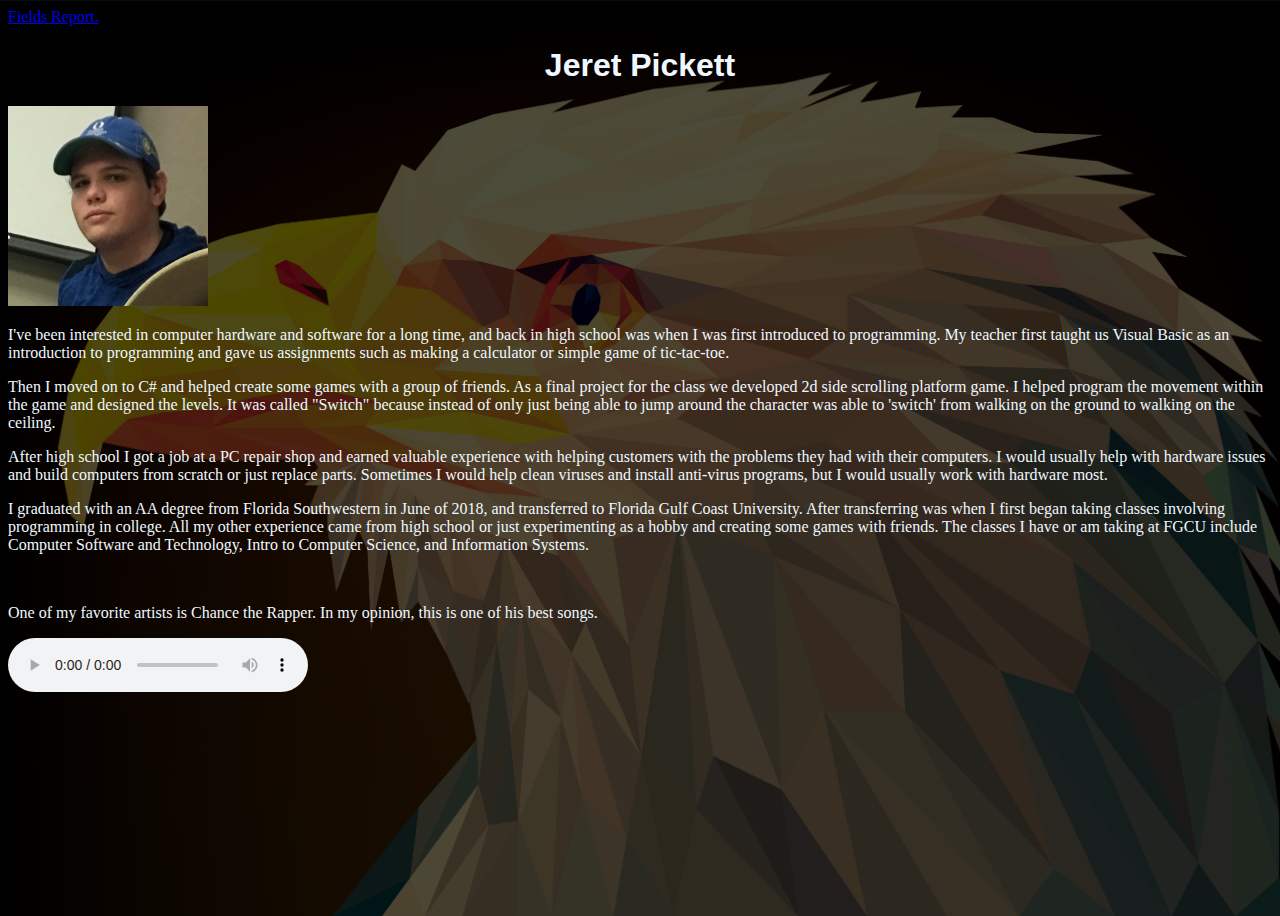
==== About me.html @ e7a06f76 "Add files via upload" ====
<!doctype html>
<html lang=en>
<head>
    <link rel="stylesheet" type="text/css" href="css/mystyle.css">
<meta charset=utf-8>
<title>Usability</title>
</head>
<body>

    <a href="pdf/Fields%20Report.pdf">Fields Report.</a>
    
     <h1 style="text-align: center";>Jeret Pickett</h1> <!-- aligns my name at the top of page -->
    <img src="images/unnamed.jpg" alt"picture from workshop" style="width:200px;height:200px;"> <!-- Photo -->    
    
    <p style="color: aliceblue">I've been interested in computer hardware and software for a long time, and
        back in high school was when I was first introduced to programming. My teacher first taught us Visual Basic as an introduction to programming
    and gave us assignments such as making a calculator or simple game of tic-tac-toe.</p>
    
    <p style="color: aliceblue">Then I moved on to C# and helped create some games with a group of friends.
        As a final project for the class we developed 2d side scrolling platform game. 
    I helped program the movement within the game and designed the levels. It was called "Switch" because instead of only just being able to jump around the character was able to 'switch' from walking on the ground to walking on the ceiling.</p>
    
    <p style="color: aliceblue">After high school I got a job at a PC repair shop and earned valuable experience 
    with helping customers with the problems they had with their computers.
    I would usually help with hardware issues and build computers from scratch or just replace parts. 
    Sometimes I would help clean viruses and install anti-virus programs, but I would usually work with hardware most.</p>

    <p style="color: aliceblue">I graduated with an AA degree from Florida Southwestern in June of 2018, and transferred to Florida Gulf Coast University. After transferring was when I first began taking classes involving programming in college. All my other experience came from high school or just experimenting as a hobby and creating some games with friends. The classes I have or am taking at FGCU include Computer Software and Technology, Intro to Computer Science, and Information Systems.</p>
    
    <br>
    
    <p style="color: aliceblue"> One of my favorite artists is Chance the Rapper. In my opinion, this is one of his best songs.</p>
    
     <audio controls>
    <source src="audio/12%20-%20Chain%20Smoker%20(Prod%20by%20Nate%20Fox)%20(DatPiff%20Exclusive).mp3">
    </audio> <!-- Song called 'Chain Smoker' by Chance the Rapper -->
    
</body>
</html>
---- css/mystyle.css ----
{
    margin: 0;
    padding: 0;
}

header
{
    
}


body {
  background-image: linear-gradient(rgba(0,0,0,0.7), rgba(0,0,0,0.7)),url(eaglebg.jpg);
    height: 100vh;
    background-size: cover;
    background-position: center;
     /* Found background image at https://plixs.com/photo/5770/eagle-design-art */
}

h1 {
    color: aliceblue;
    font-family: sans-serif;
}

h2 {
    color: aliceblue;
    font-family: sans-serif;
}

h3 {
    color: aliceblue;
    font-family: sans-serif;
}

th {
    color: aliceblue;
}

.main-nav
{
    float: right;
    list-style: none;
    margin-top: 30px;
    
}

.main-nav li {
    display: inline-block;
}

.main-nav li a {
    color: aliceblue;
    text-decoration: none;
    padding: 5px 20px;
    font-family: sans-serif;
    font-size: 15px;
}

.main-nav li a:hover
{
    border: 1px solid white;
}
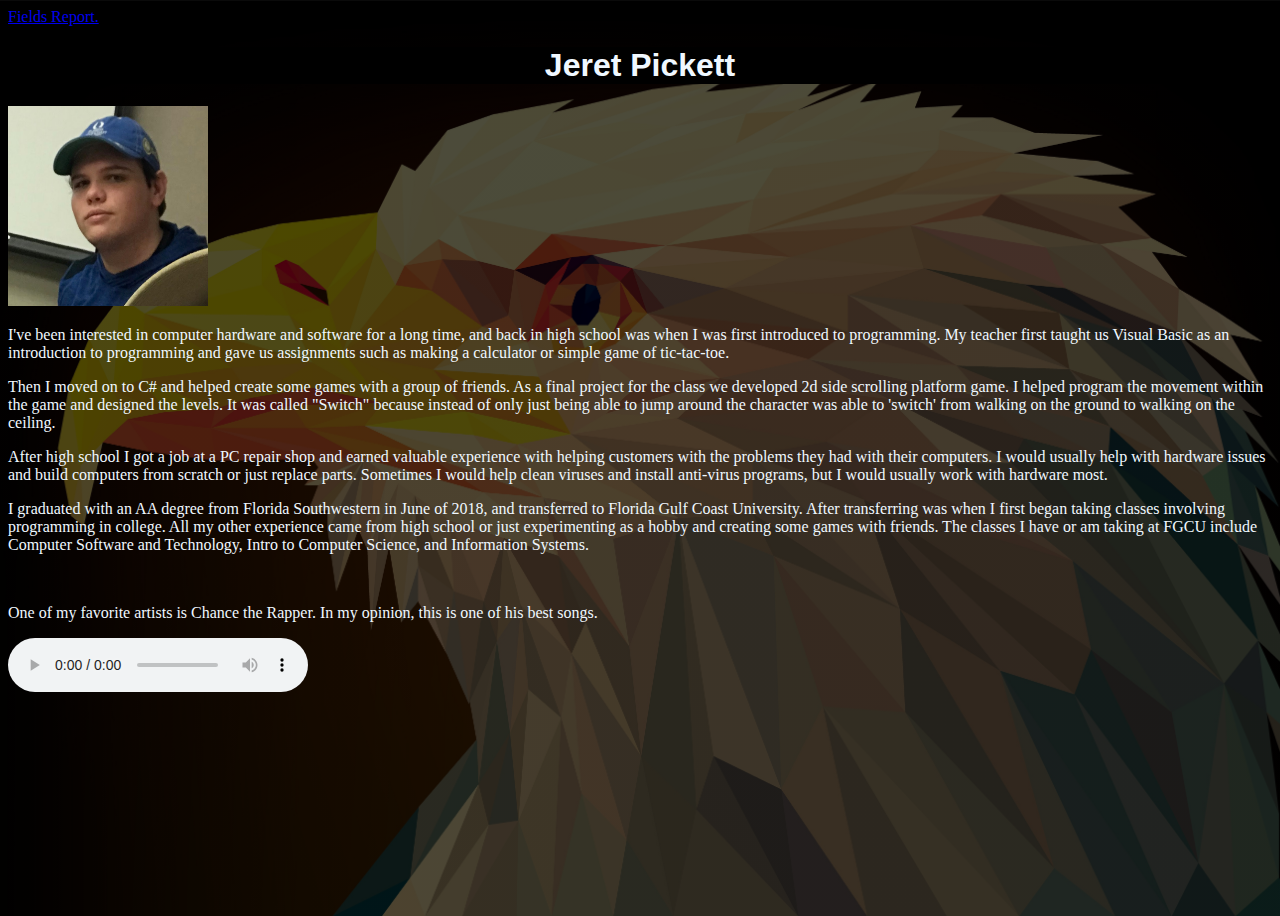
==== commit 49e42ab0: "Add files via upload" ====
--- a/About me.html
+++ b/About me.html
@@ -10,7 +10,7 @@
     <a href="pdf/Fields%20Report.pdf">Fields Report.</a>
     
      <h1 style="text-align: center";>Jeret Pickett</h1> <!-- aligns my name at the top of page -->
-    <img src="images/unnamed.jpg" alt"picture from workshop" style="width:200px;height:200px;"> <!-- Photo -->    
+    <img src="images/unnamed.jpg" alt"Picture of myself wearing a blue jacket and blue FGCU hat." style="width:200px;height:200px;"> <!-- Photo -->    
     
     <p style="color: aliceblue">I've been interested in computer hardware and software for a long time, and
         back in high school was when I was first introduced to programming. My teacher first taught us Visual Basic as an introduction to programming
--- a/css/mystyle.css
+++ b/css/mystyle.css
@@ -15,11 +15,13 @@
     background-size: cover;
     background-position: center;
      /* Found background image at https://plixs.com/photo/5770/eagle-design-art */
+    background-color: #000000;
 }
 
 h1 {
     color: aliceblue;
     font-family: sans-serif;
+    background-color: #000000;
 }
 
 h2 {
@@ -49,11 +51,12 @@
 }
 
 .main-nav li a {
-    color: aliceblue;
+    color: white;
     text-decoration: none;
     padding: 5px 20px;
     font-family: sans-serif;
-    font-size: 15px;
+    font-size: 20px;
+    background-color: #000000;
 }
 
 .main-nav li a:hover
